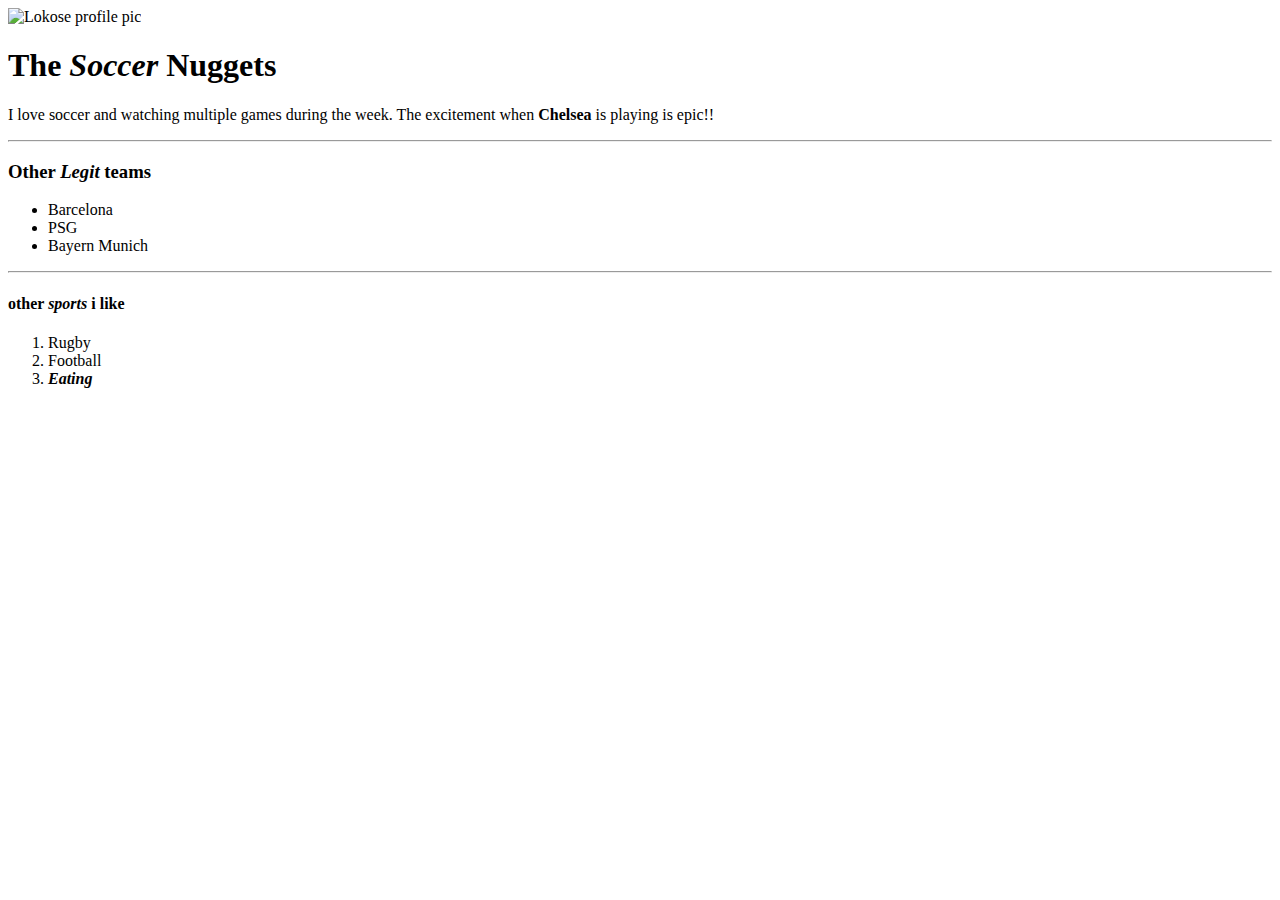
==== index.html @ a7877b24 "docs:(feat):added new file and how to build a website with html" ====
<!DOCTYPE html>
<html lang="en">
<head>
    <meta charset="UTF-8">
    <meta http-equiv="X-UA-Compatible" content="IE=edge">
    <meta name="viewport" content="width=device-width, initial-scale=1.0">
    <title>⚽️Jada's site</title>
</head>
<body>
    <img src="antigravity.png" height="400" width="400" alt="Lokose profile pic">
    <h1> The <em>Soccer</em> Nuggets </h1>
    <p> I love soccer and watching multiple games during the week. The excitement when <strong>Chelsea</strong> is playing is epic!!</p>
    
    <hr>
    <h3>Other <em>Legit</em> teams</h3>
    <ul>
       <li>Barcelona</li> 
       <li>PSG</li>
       <li>Bayern Munich</li>
    </ul>
    <hr>
    <h4>other <em>sports</em>  i like</h4>
    <ol> 
        <li>Rugby</li>
        <li>Football</li>
        <li><em><strong>Eating</strong></em></li>
    </ol>

</body>
</html>
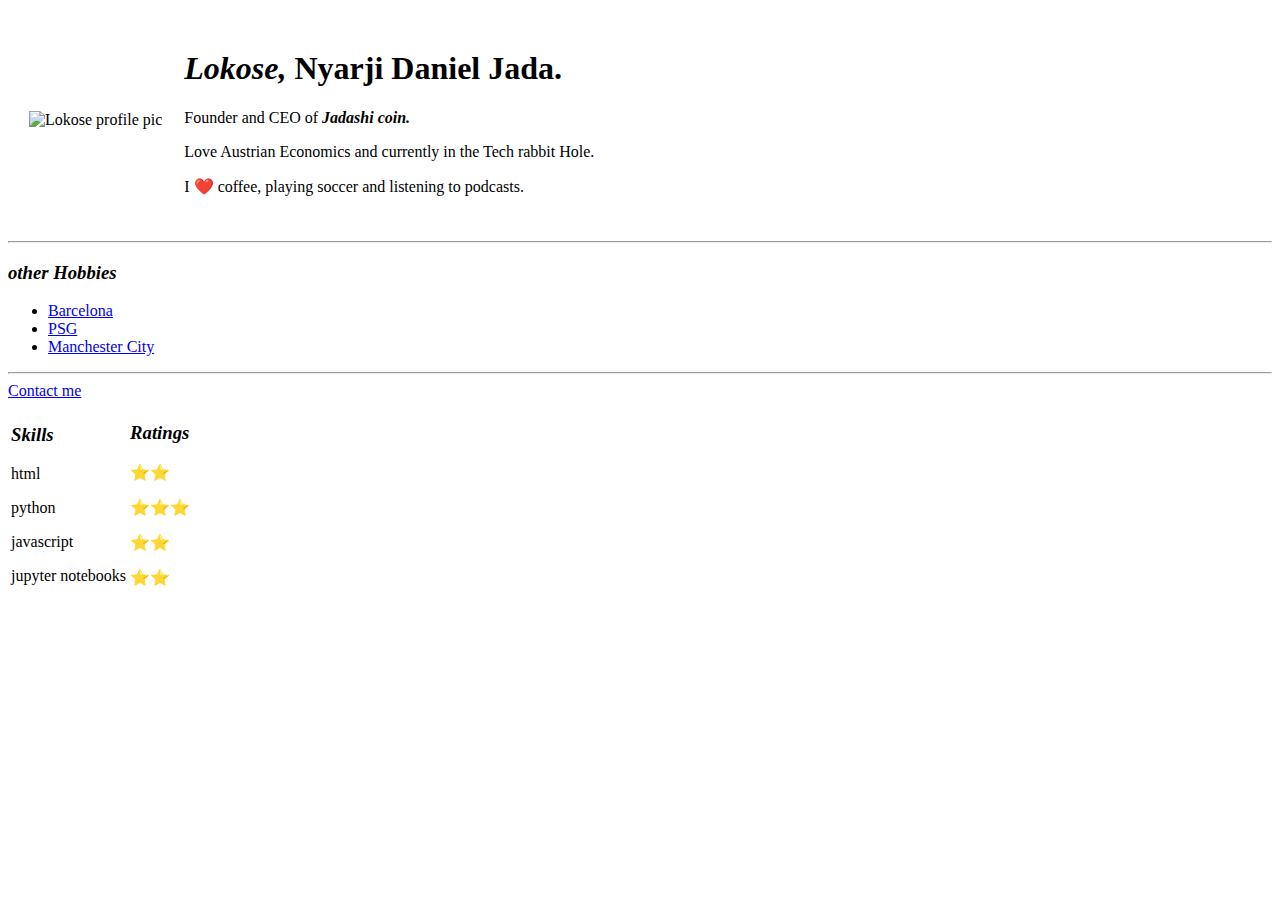
==== commit 8cdc8eb3: "modified:   index.html (feat): added some features and content here 	modified:   notes.html (docs): " ====
--- a/index.html
+++ b/index.html
@@ -4,28 +4,48 @@
     <meta charset="UTF-8">
     <meta http-equiv="X-UA-Compatible" content="IE=edge">
     <meta name="viewport" content="width=device-width, initial-scale=1.0">
-    <title>⚽️Jada's site</title>
+    <title>Lokose's site</title>
 </head>
 <body>
-    <img src="antigravity.png" height="400" width="400" alt="Lokose profile pic">
-    <h1> The <em>Soccer</em> Nuggets </h1>
-    <p> I love soccer and watching multiple games during the week. The excitement when <strong>Chelsea</strong> is playing is epic!!</p>
-    
+    <table cellspacing = "20">
+        <tr>
+            <td>   <img src="antigravity.png" height="300" width="300" alt="Lokose profile pic"></td>
+            <td> <h1><em>Lokose,</em> <strong>Nyarji Daniel Jada</strong>.</em></h1>
+                <p> Founder and CEO of <em><strong>Jadashi coin.</strong></em></p>
+                <p> Love Austrian Economics and currently in the Tech rabbit Hole.</p>
+                <p>I ❤️ coffee, playing soccer and listening to podcasts. </p>
+                </td>
+        </tr>
+    </table>
+
     <hr>
-    <h3>Other <em>Legit</em> teams</h3>
+    <h3><em>other Hobbies</em></h3>
     <ul>
-       <li>Barcelona</li> 
-       <li>PSG</li>
-       <li>Bayern Munich</li>
+       <li> <a href="https://www.barcelona.cat/" >Barcelona</a></li> 
+       <li> <a href="https://l.instagram.com/?u=http%3A%2F%2Fwww.psg.fr%2F&e=ATMKthSVF9-i8vzgO4Zr7hJccQBUP8z0h_EPgSshPLK9HPrO5j-3_2XAGs5azbKlZls4q_ZTR5rgeacYgTeysAtBC3bKhRaT&s=1/" >PSG</a></li>
+       <li> <a href="https://www.mancity.com/" >Manchester City</a></li>
     </ul>
     <hr>
-    <h4>other <em>sports</em>  i like</h4>
-    <ol> 
-        <li>Rugby</li>
-        <li>Football</li>
-        <li><em><strong>Eating</strong></em></li>
     </ol>
+    <a href="myinfor.html">Contact me</a>
+    <br>
+    <table>
+        <tr>
+           <td><h3><em>Skills</em></h3>
+            <p>html</p>
+            <p>python</p>
+            <p>javascript</p>
+            <p>jupyter notebooks</p>
+        </td> 
+        <td><h3><em>Ratings</em></h3>
+            <p>⭐️⭐️</p>
+            <p>⭐️⭐️⭐️</p>
+            <p>⭐️⭐️</p>
+            <p>⭐️⭐️</p>
 
+        </td>
+        </tr>
+    </table>
 </body>
 </html>
 
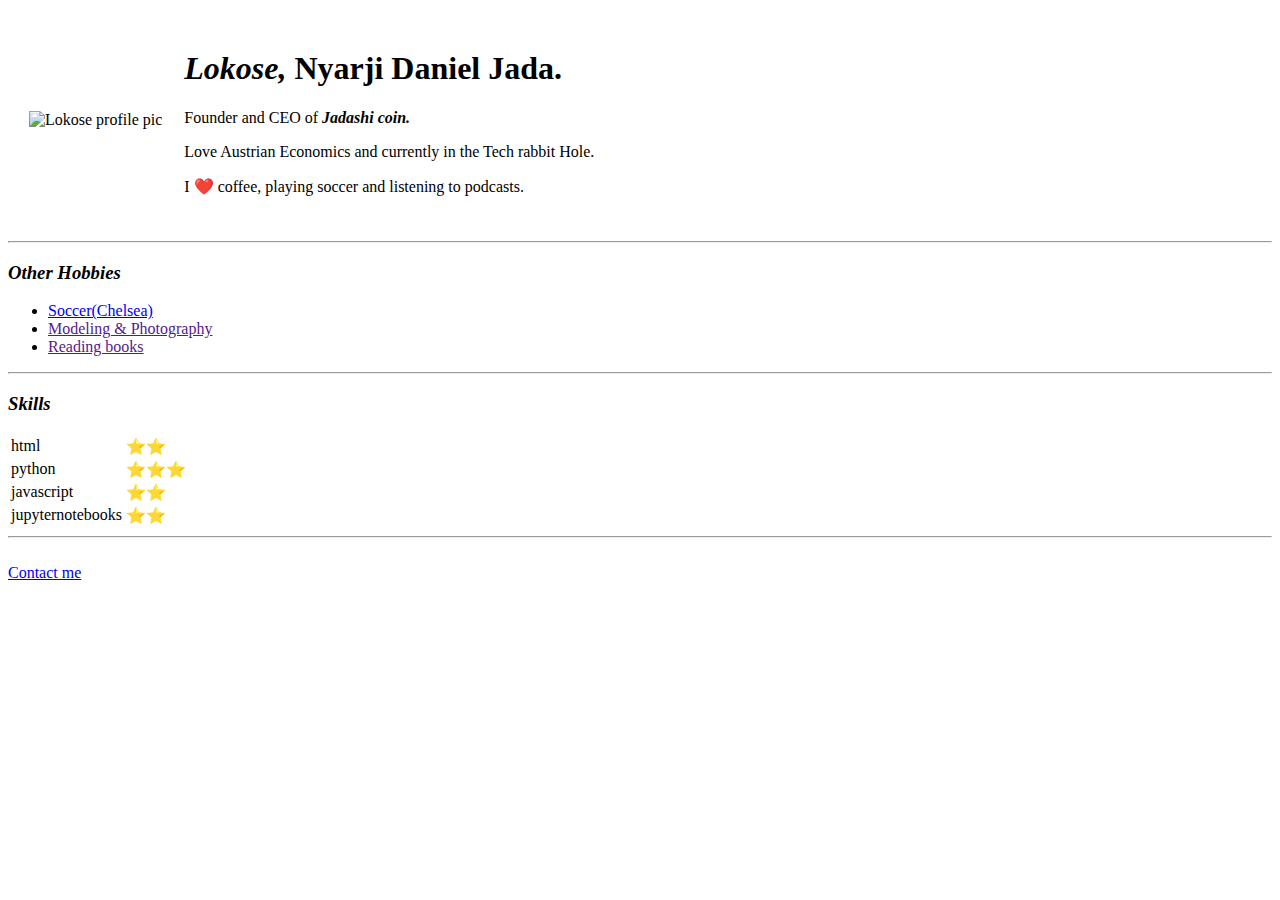
==== commit f27e74dd: "docs:(feat):add some html input types here" ====
--- a/index.html
+++ b/index.html
@@ -9,7 +9,7 @@
 <body>
     <table cellspacing = "20">
         <tr>
-            <td>   <img src="antigravity.png" height="300" width="300" alt="Lokose profile pic"></td>
+            <td>   <img src="/Users/nyarjijada/Desktop/udemyClasses/htmlBasics/images/antigravity.png" height="300" width="300" alt="Lokose profile pic"></td>
             <td> <h1><em>Lokose,</em> <strong>Nyarji Daniel Jada</strong>.</em></h1>
                 <p> Founder and CEO of <em><strong>Jadashi coin.</strong></em></p>
                 <p> Love Austrian Economics and currently in the Tech rabbit Hole.</p>
@@ -19,33 +19,36 @@
     </table>
 
     <hr>
-    <h3><em>other Hobbies</em></h3>
+    <h3><em>Other Hobbies</em></h3>
     <ul>
-       <li> <a href="https://www.barcelona.cat/" >Barcelona</a></li> 
-       <li> <a href="https://l.instagram.com/?u=http%3A%2F%2Fwww.psg.fr%2F&e=ATMKthSVF9-i8vzgO4Zr7hJccQBUP8z0h_EPgSshPLK9HPrO5j-3_2XAGs5azbKlZls4q_ZTR5rgeacYgTeysAtBC3bKhRaT&s=1/" >PSG</a></li>
-       <li> <a href="https://www.mancity.com/" >Manchester City</a></li>
+       <li> <a href="https://twitter.com/ChelseaFC?ref_src=twsrc%5Egoogle%7Ctwcamp%5Eserp%7Ctwgr%5Eauthor" >Soccer(Chelsea)</a></li> 
+       <li> <a href="" >Modeling & Photography</a></li>
+       <li> <a href="" >Reading books</a></li>
     </ul>
+    </ol>
     <hr>
-    </ol>
+    <h3><em>Skills</em></h3>
+    <table cellspcing = "10">
+        <tr>
+            <td>html</td>
+            <td>⭐️⭐️</td>
+        </tr>
+        <tr>
+            <td>python</td>
+            <td>⭐️⭐️⭐️</td>
+        </tr>
+        <tr>
+            <td>javascript</td>
+            <td>⭐️⭐️</td>
+        </tr>
+        <tr>
+            <td>jupyternotebooks</td>
+            <td>⭐️⭐️</td>
+        </tr>
+    </table cellspacing= "10"> 
+    <hr>
+    <br>
     <a href="myinfor.html">Contact me</a>
-    <br>
-    <table>
-        <tr>
-           <td><h3><em>Skills</em></h3>
-            <p>html</p>
-            <p>python</p>
-            <p>javascript</p>
-            <p>jupyter notebooks</p>
-        </td> 
-        <td><h3><em>Ratings</em></h3>
-            <p>⭐️⭐️</p>
-            <p>⭐️⭐️⭐️</p>
-            <p>⭐️⭐️</p>
-            <p>⭐️⭐️</p>
-
-        </td>
-        </tr>
-    </table>
-</body>
+</body> 
 </html>
 
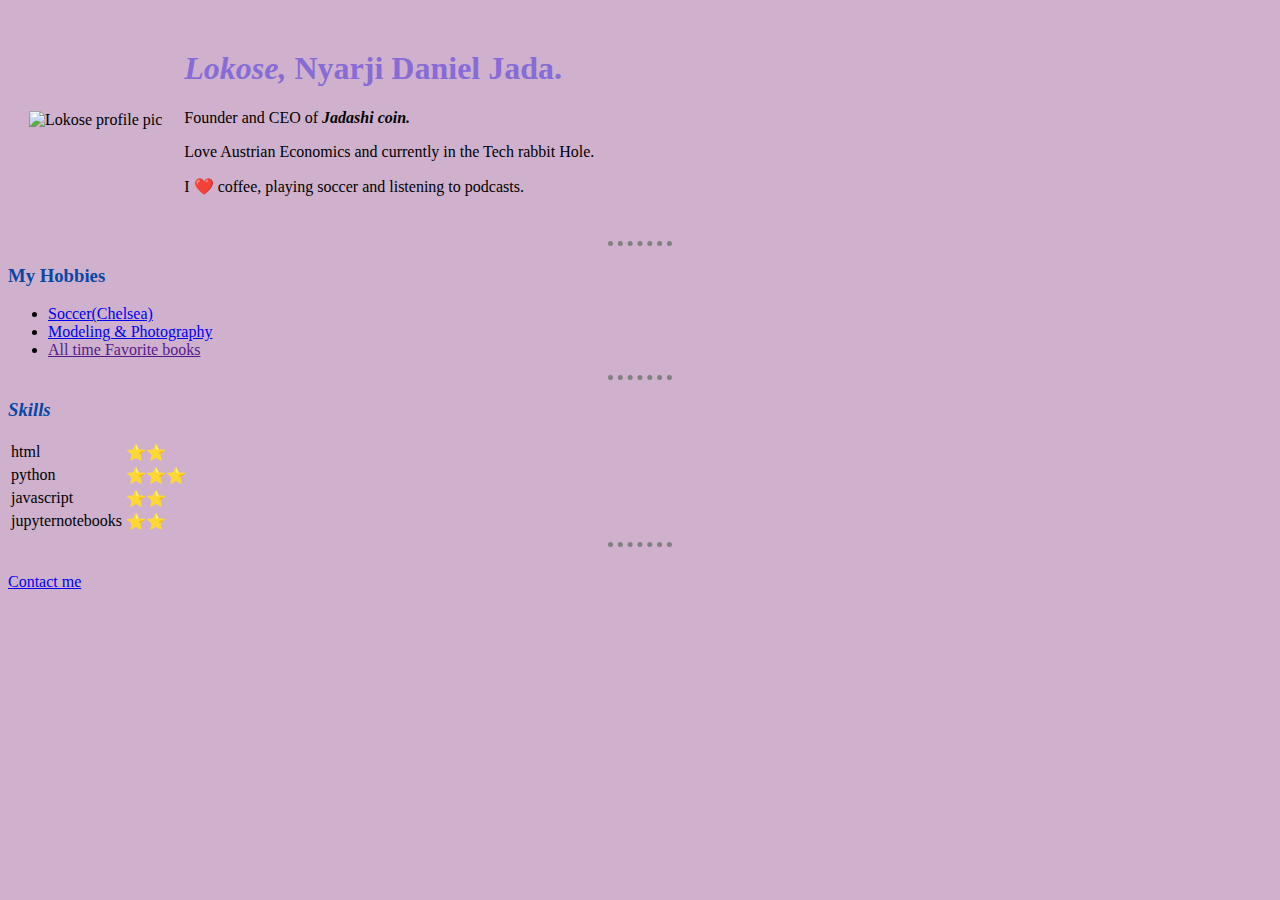
==== commit 74173b8c: "(feat):"add a few files and syntax to the css file" (docs): "Link the external CSS files to the html" ====
--- a/index.html
+++ b/index.html
@@ -5,11 +5,13 @@
     <meta http-equiv="X-UA-Compatible" content="IE=edge">
     <meta name="viewport" content="width=device-width, initial-scale=1.0">
     <title>Lokose's site</title>
+    
 </head>
 <body>
+    <link rel="stylesheet" href="css/styles.css">
     <table cellspacing = "20">
         <tr>
-            <td>   <img src="/Users/nyarjijada/Desktop/udemyClasses/htmlBasics/images/antigravity.png" height="300" width="300" alt="Lokose profile pic"></td>
+            <td>   <img src="images/antigravity.png" height="300" width="300" alt="Lokose profile pic"></td>
             <td> <h1><em>Lokose,</em> <strong>Nyarji Daniel Jada</strong>.</em></h1>
                 <p> Founder and CEO of <em><strong>Jadashi coin.</strong></em></p>
                 <p> Love Austrian Economics and currently in the Tech rabbit Hole.</p>
@@ -19,11 +21,11 @@
     </table>
 
     <hr>
-    <h3><em>Other Hobbies</em></h3>
+    <h3>My Hobbies</h3>
     <ul>
        <li> <a href="https://twitter.com/ChelseaFC?ref_src=twsrc%5Egoogle%7Ctwcamp%5Eserp%7Ctwgr%5Eauthor" >Soccer(Chelsea)</a></li> 
-       <li> <a href="" >Modeling & Photography</a></li>
-       <li> <a href="" >Reading books</a></li>
+       <li> <a href="https://www.instagram.com/p/CQgVQgIrObNsCTCK_Vki-uT2CFR5lvKcSz5Kk80/" >Modeling & Photography</a></li>
+       <li> <a href="" >All time Favorite books</a></li>
     </ul>
     </ol>
     <hr>
@@ -52,3 +54,4 @@
 </body> 
 </html>
 
+ --- a/css/styles.css
+++ b/css/styles.css
@@ -0,0 +1,20 @@
+body {
+    background-color: rgb(207, 177, 205);
+    
+}
+
+hr {
+        border-style: none;
+        border-top-style:dotted ;
+        height: 0px;
+        border-width: 5px;
+        width: 5%;
+}
+
+h3 {
+    color: rgb(8, 71, 165);
+}
+
+h1 {
+    color: rgb(135, 107, 214);
+}